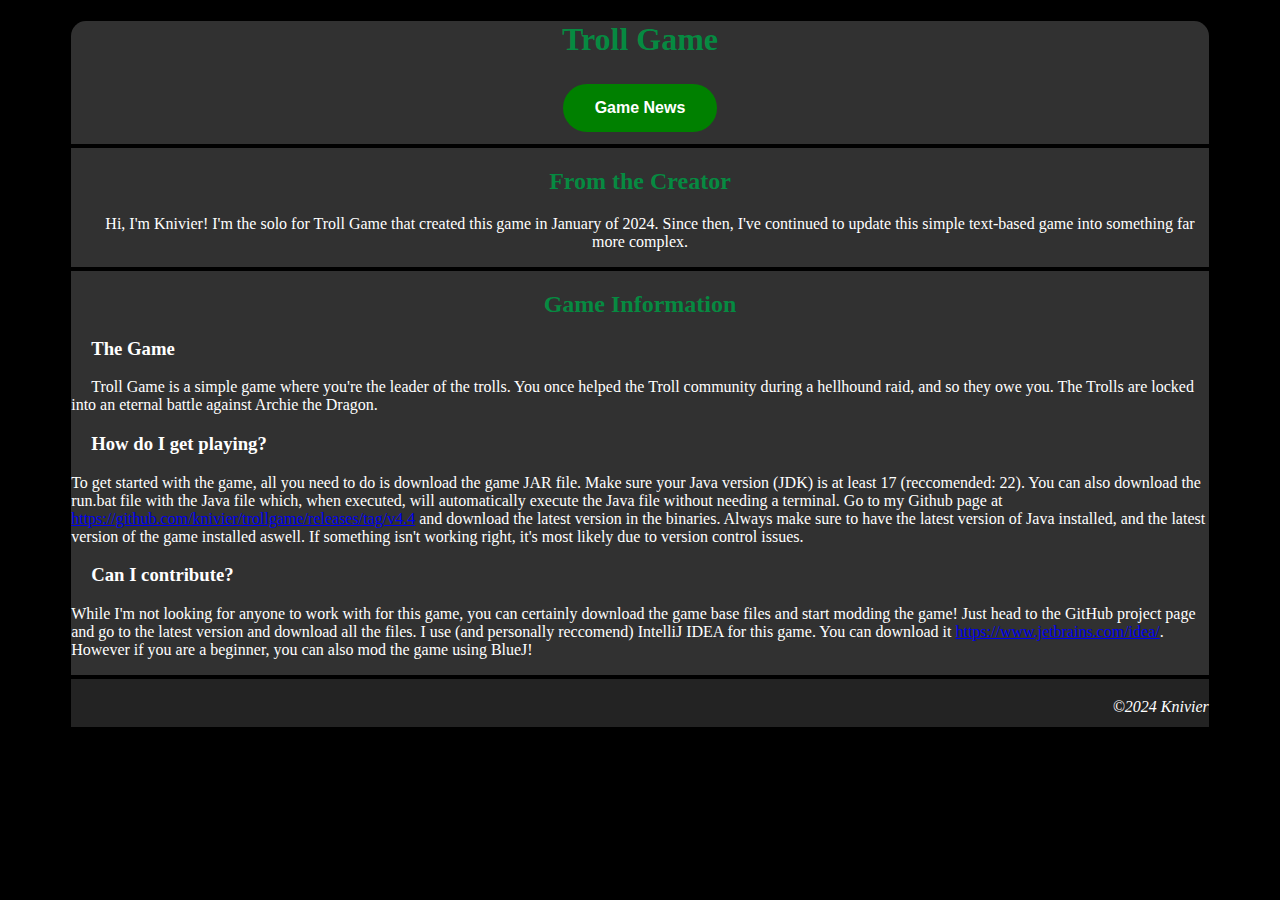
==== index.html @ ce73d105 "base" ====
<!DOCTYPE html>
<html>
<!---->

<head>
  <meta charset="utf-8" />
  <title>Troll Game</title>
</head>
<link rel="stylesheet" type="text/css" href="style.css" />

<body style="background-color: black; color: white">
  <div class="page">
    <header>
      <h1 style="text-align: center; color: rgba(0, 151, 68, 0.874)">
        Troll Game
      </h1>
      <h4 style="margin: auto; text-align: center;">
        <form action="page2.html" method="get">
          <button class="button button1" type="submit" onclick="myFunction()">
            <b>Game News</b>
          </button>
        </form>
      </h4>
    </header>

    <hr />
    <section>
      <section style="text-align: center;">
        <h2 style="text-align: center; color: rgba(0, 151, 68, 0.874)">
          From the Creator </h2>
        <p style="text-indent: 20px;">Hi, I'm Knivier! I'm the solo for Troll Game that created this game in January of 2024. Since then, I've continued to update this simple text-based game into something far more complex. </p>
      </section>
    </section>


    <hr style="
          height: 4px;
          border-width: 0;
          color: black;
          background-color: black;
        " />
    <section>
      <h2 style="text-align: center; color: rgba(0, 151, 68, 0.874)">
        Game Information
      </h2>
      <p >    </p>
      <h3 style="text-indent: 20px;">The Game</h3>
      <p style="text-indent: 20px;">Troll Game is a simple game where you're the leader of the trolls. You once helped the Troll community during a hellhound raid, and so they owe you. The Trolls are locked into an eternal battle against Archie the Dragon.</p>
      <h3 style="text-indent: 20px;">How do I get playing?</h3>
      <p> To get started with the game, all you need to do is download the game JAR file. Make sure your Java version (JDK) is at least 17 (reccomended: 22). You can also download the run.bat file with the Java file which, when executed, will automatically execute the Java file without needing a terminal. Go to my Github page at <a href="https://github.com/knivier/trollgame">https://github.com/knivier/trollgame/releases/tag/v4.4</a> and download the latest version in the binaries. Always make sure to have the latest version of Java installed, and the latest version of the game installed aswell. If something isn't working right, it's most likely due to version control issues.
      </p>
      <h3 style="text-indent: 20px;">Can I contribute?</h3>
      <p>While I'm not looking for anyone to work with for this game, you can certainly download the game base files and start modding the game! Just head to the GitHub project page and go to the latest version and download all the files. I use (and personally reccomend) IntelliJ IDEA for this game. You can download it <a href="https://www.jetbrains.com/idea/">https://www.jetbrains.com/idea/</a>. However if you are a beginner, you can also mod the game using BlueJ!  </p>
    </section>
    <footer style="background-color: rgb(35, 35, 35)">
      <hr style="
            height: 4px;
            border-width: 0;
            color: black;
            background-color: black;
          " />

      <footer
        style="background-color: rgb(35, 35, 35); height: 40px; display: flex; justify-content: center; align-items: center;">
        <hr style="
            height: 2px;
            border-width: 0;
            color: black;
            background-color: black;
          " />
        <p><em>&copy;2024 Knivier</em></p>
      </footer>
  </div>
  <hr style="
        height: 4px;
        border-width: 0;
        color: black;
        background-color: black;
      " />
</body>

</html>
---- style.css ----
html {
  height: 100%;
  width: 100%;
}

/* width */
::-webkit-scrollbar {
  width: 20px;
}

/* Track */
::-webkit-scrollbar-track {
  box-shadow: inset 0 0 5px black;
  border-radius: 15px;
  background: black;
}

/* Handle */
::-webkit-scrollbar-thumb {
  background: purple;
  border-radius: 10px;
}

/* Handle on hover */
::-webkit-scrollbar-thumb:hover {
  background: red;
}

.button {
  border: none;
  color: white;
  padding: 15px 32px;
  text-align: center;
  text-decoration: none;
  display: inline-block;
  font-size: 16px;
  margin: 4px 2px;
  cursor: pointer;
  border-radius: 65px;
  transition-duration: 1s;


}

.button1 {
  background-color: green;
}

.button1:hover {
  background-color: black;
  color: white;

}

hr {
  height: 4px;
  border-width: 0;
  color: black;
  background-color: black;
}

.page {
  width: 90%;
  margin: auto;
  background-color: rgb(49, 49, 49);
  border-radius: 15px;
}
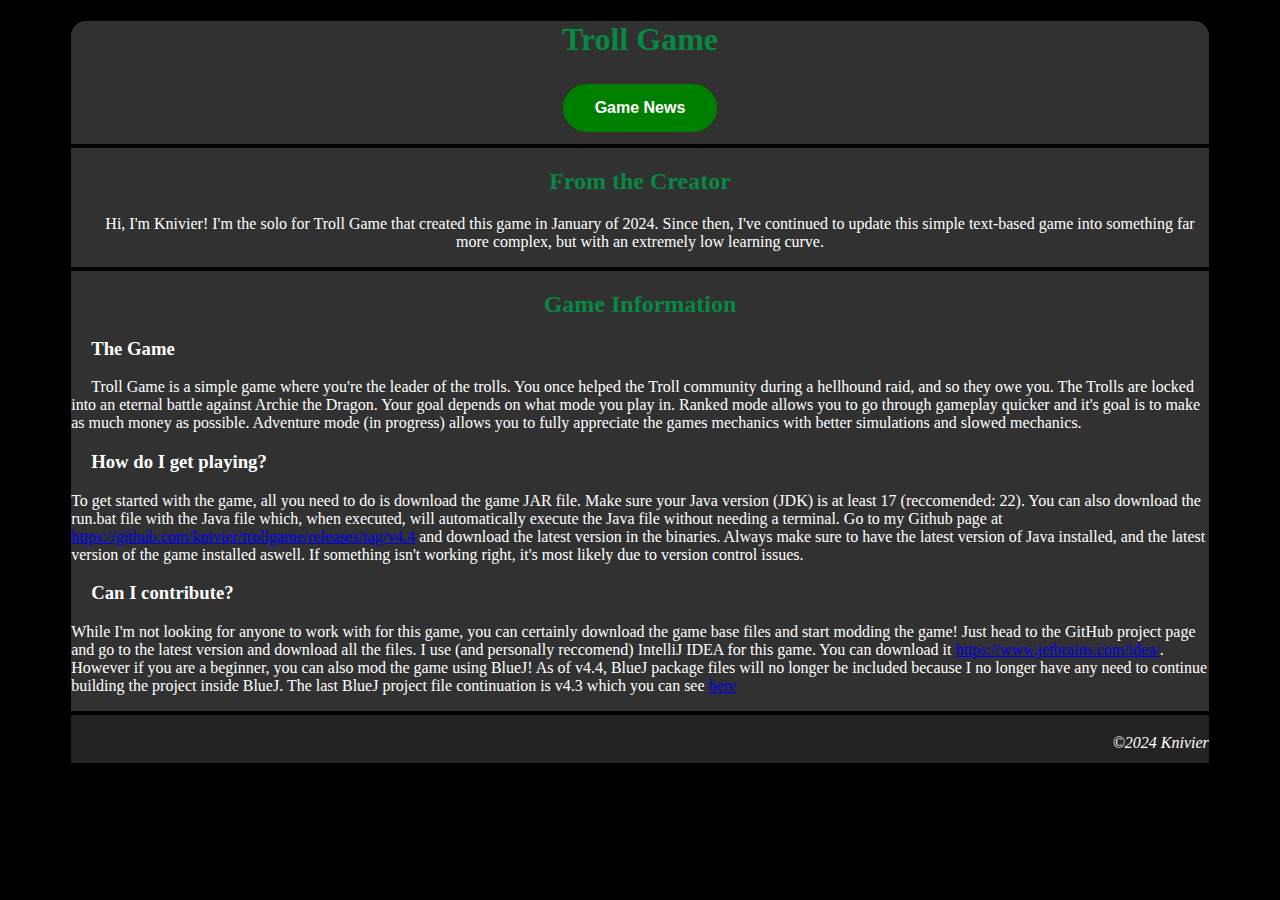
==== commit c0dd84af: "changes to base FMS" ====
--- a/index.html
+++ b/index.html
@@ -14,6 +14,9 @@
       <h1 style="text-align: center; color: rgba(0, 151, 68, 0.874)">
         Troll Game
       </h1>
+      
+      <h4 style="margin: auto; text-align: center;">
+      </h4>
       <h4 style="margin: auto; text-align: center;">
         <form action="page2.html" method="get">
           <button class="button button1" type="submit" onclick="myFunction()">
@@ -28,37 +31,46 @@
       <section style="text-align: center;">
         <h2 style="text-align: center; color: rgba(0, 151, 68, 0.874)">
           From the Creator </h2>
-        <p style="text-indent: 20px;">Hi, I'm Knivier! I'm the solo for Troll Game that created this game in January of 2024. Since then, I've continued to update this simple text-based game into something far more complex. </p>
+        <p style="text-indent: 20px;">Hi, I'm Knivier! I'm the solo for Troll Game that created this game in January of
+          2024. Since then, I've continued to update this simple text-based game into something far more complex, but
+          with an extremely low learning curve. </p>
       </section>
     </section>
 
 
-    <hr style="
-          height: 4px;
-          border-width: 0;
-          color: black;
-          background-color: black;
-        " />
+    <hr />
     <section>
       <h2 style="text-align: center; color: rgba(0, 151, 68, 0.874)">
         Game Information
       </h2>
-      <p >    </p>
+      <p> </p>
       <h3 style="text-indent: 20px;">The Game</h3>
-      <p style="text-indent: 20px;">Troll Game is a simple game where you're the leader of the trolls. You once helped the Troll community during a hellhound raid, and so they owe you. The Trolls are locked into an eternal battle against Archie the Dragon.</p>
+      <p style="text-indent: 20px;">Troll Game is a simple game where you're the leader of the trolls. You once helped
+        the Troll community during a hellhound raid, and so they owe you. The Trolls are locked into an eternal battle
+        against Archie the Dragon. Your goal depends on what mode you play in. Ranked mode allows you to go through
+        gameplay quicker and it's goal is to make as much money as possible. Adventure mode (in progress) allows you to
+        fully appreciate the games mechanics with better simulations and slowed mechanics.</p>
       <h3 style="text-indent: 20px;">How do I get playing?</h3>
-      <p> To get started with the game, all you need to do is download the game JAR file. Make sure your Java version (JDK) is at least 17 (reccomended: 22). You can also download the run.bat file with the Java file which, when executed, will automatically execute the Java file without needing a terminal. Go to my Github page at <a href="https://github.com/knivier/trollgame">https://github.com/knivier/trollgame/releases/tag/v4.4</a> and download the latest version in the binaries. Always make sure to have the latest version of Java installed, and the latest version of the game installed aswell. If something isn't working right, it's most likely due to version control issues.
+      <p> To get started with the game, all you need to do is download the game JAR file. Make sure your Java version
+        (JDK) is at least 17 (reccomended: 22). You can also download the run.bat file with the Java file which, when
+        executed, will automatically execute the Java file without needing a terminal. Go to my Github page at <a
+          href="https://github.com/knivier/trollgame">https://github.com/knivier/trollgame/releases/tag/v4.4</a> and
+        download the latest version in the binaries. Always make sure to have the latest version of Java installed, and
+        the latest version of the game installed aswell. If something isn't working right, it's most likely due to
+        version control issues.
       </p>
       <h3 style="text-indent: 20px;">Can I contribute?</h3>
-      <p>While I'm not looking for anyone to work with for this game, you can certainly download the game base files and start modding the game! Just head to the GitHub project page and go to the latest version and download all the files. I use (and personally reccomend) IntelliJ IDEA for this game. You can download it <a href="https://www.jetbrains.com/idea/">https://www.jetbrains.com/idea/</a>. However if you are a beginner, you can also mod the game using BlueJ!  </p>
+      <p>While I'm not looking for anyone to work with for this game, you can certainly download the game base files and
+        start modding the game! Just head to the GitHub project page and go to the latest version and download all the
+        files. I use (and personally reccomend) IntelliJ IDEA for this game. You can download it <a
+          href="https://www.jetbrains.com/idea/">https://www.jetbrains.com/idea/</a>. However if you are a beginner, you
+        can also mod the game using BlueJ! As of v4.4, BlueJ package files will no longer be included because I no
+        longer have any need to continue building the project inside BlueJ. The last BlueJ project file continuation is
+        v4.3 which you can see <a href="https://github.com/knivier/trollgame/releases/tag/v4.3">here</a></p>
+
     </section>
     <footer style="background-color: rgb(35, 35, 35)">
-      <hr style="
-            height: 4px;
-            border-width: 0;
-            color: black;
-            background-color: black;
-          " />
+      <hr />
 
       <footer
         style="background-color: rgb(35, 35, 35); height: 40px; display: flex; justify-content: center; align-items: center;">
@@ -71,12 +83,7 @@
         <p><em>&copy;2024 Knivier</em></p>
       </footer>
   </div>
-  <hr style="
-        height: 4px;
-        border-width: 0;
-        color: black;
-        background-color: black;
-      " />
+  <hr />
 </body>
 
 </html>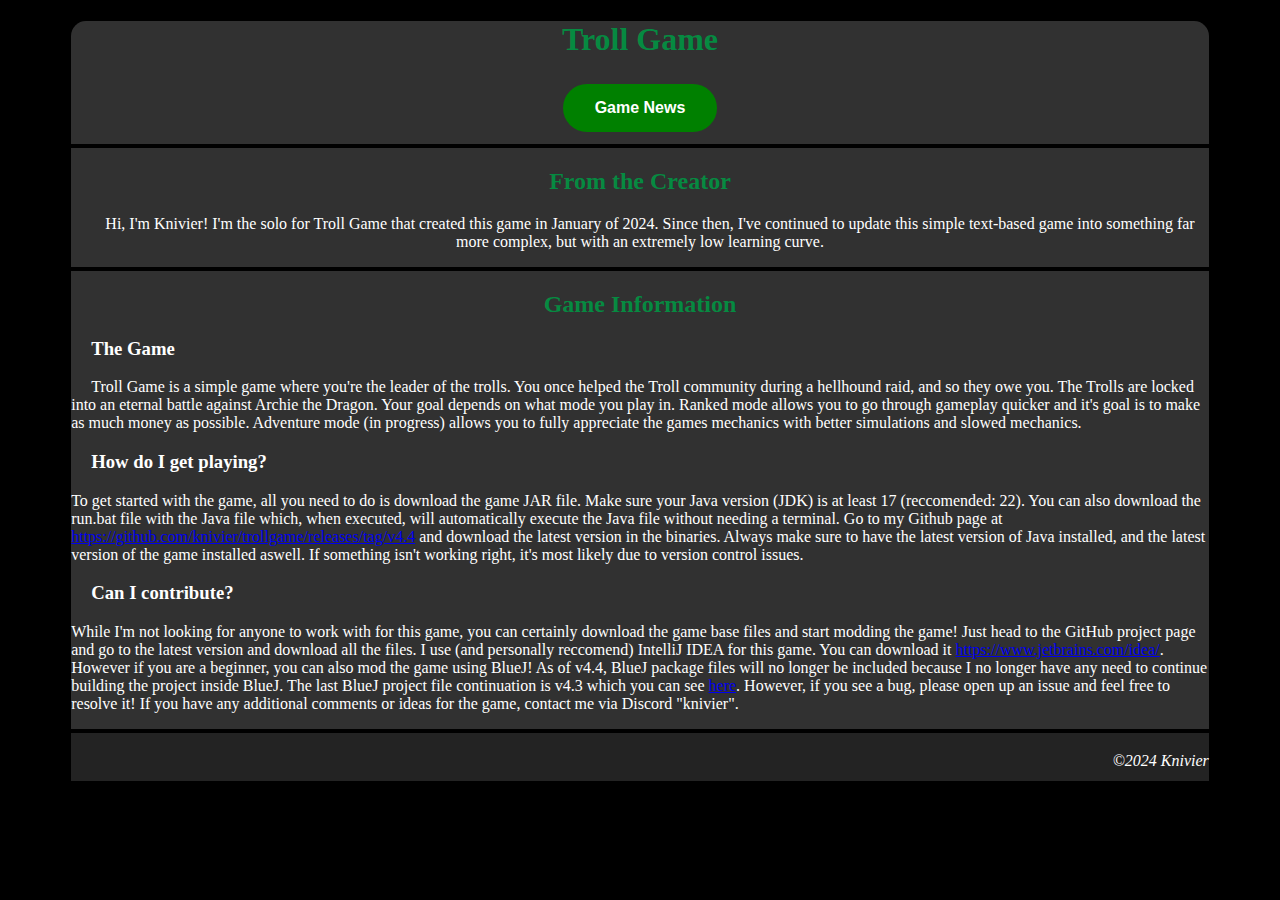
==== commit 2a6b4df4: "content changes" ====
--- a/index.html
+++ b/index.html
@@ -66,7 +66,7 @@
           href="https://www.jetbrains.com/idea/">https://www.jetbrains.com/idea/</a>. However if you are a beginner, you
         can also mod the game using BlueJ! As of v4.4, BlueJ package files will no longer be included because I no
         longer have any need to continue building the project inside BlueJ. The last BlueJ project file continuation is
-        v4.3 which you can see <a href="https://github.com/knivier/trollgame/releases/tag/v4.3">here</a></p>
+        v4.3 which you can see <a href="https://github.com/knivier/trollgame/releases/tag/v4.3">here</a>. However, if you see a bug, please open up an issue and feel free to resolve it! If you have any additional comments or ideas for the game, contact me via Discord "knivier".</p>
 
     </section>
     <footer style="background-color: rgb(35, 35, 35)">
--- a/style.css
+++ b/style.css
@@ -17,13 +17,13 @@
 
 /* Handle */
 ::-webkit-scrollbar-thumb {
-  background: purple;
+  background: slategrey;
   border-radius: 10px;
 }
 
 /* Handle on hover */
 ::-webkit-scrollbar-thumb:hover {
-  background: red;
+  background: slateblue;
 }
 
 .button {
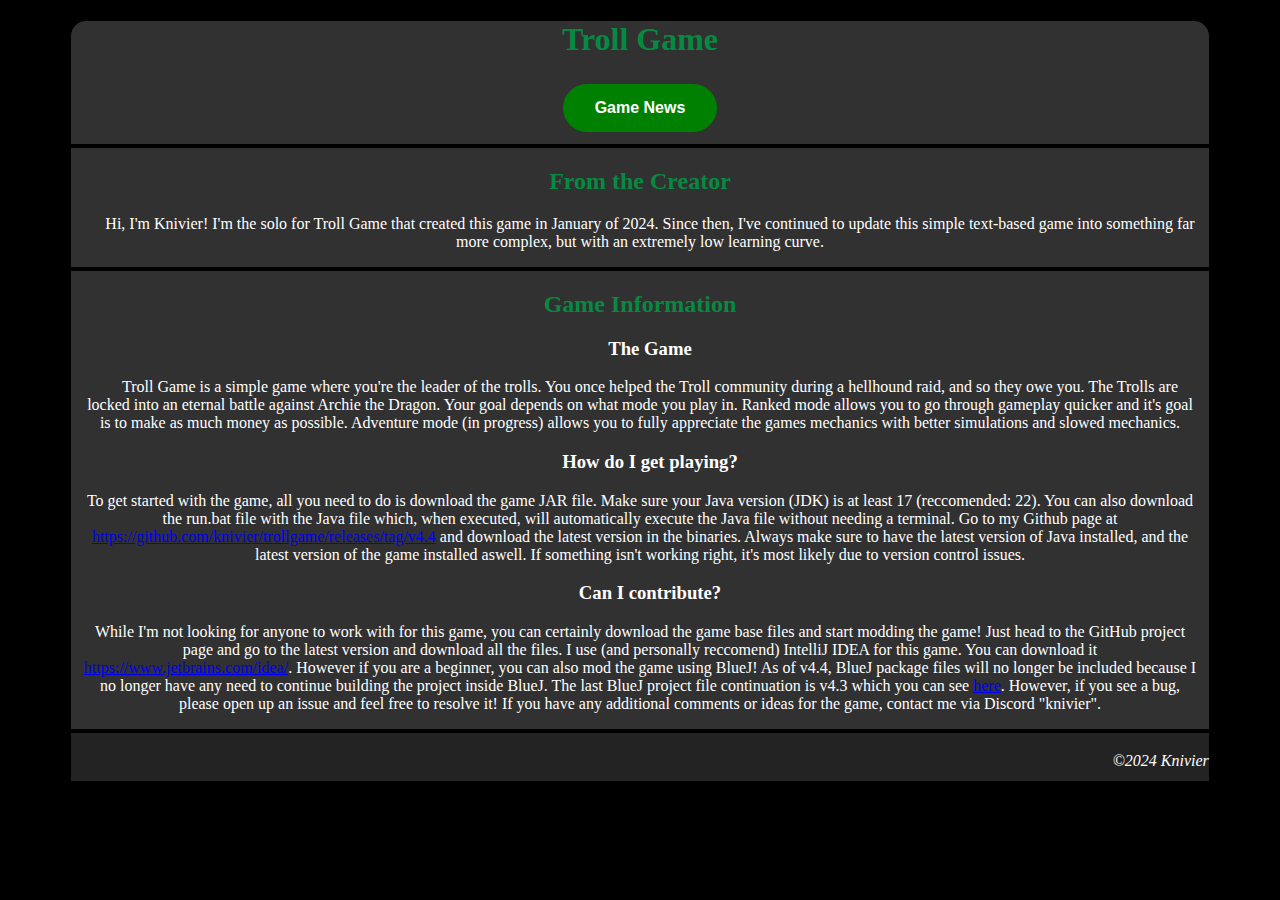
==== commit 52c5b857: "content changes" ====
--- a/index.html
+++ b/index.html
@@ -44,14 +44,14 @@
         Game Information
       </h2>
       <p> </p>
-      <h3 style="text-indent: 20px;">The Game</h3>
-      <p style="text-indent: 20px;">Troll Game is a simple game where you're the leader of the trolls. You once helped
+      <h3 style="text-indent: 20px; text-align: center;">The Game</h3>
+      <p style="text-indent: 20px; text-align: center; padding: 0 10px;">Troll Game is a simple game where you're the leader of the trolls. You once helped
         the Troll community during a hellhound raid, and so they owe you. The Trolls are locked into an eternal battle
         against Archie the Dragon. Your goal depends on what mode you play in. Ranked mode allows you to go through
         gameplay quicker and it's goal is to make as much money as possible. Adventure mode (in progress) allows you to
         fully appreciate the games mechanics with better simulations and slowed mechanics.</p>
-      <h3 style="text-indent: 20px;">How do I get playing?</h3>
-      <p> To get started with the game, all you need to do is download the game JAR file. Make sure your Java version
+      <h3 style="text-indent: 20px; text-align: center;">How do I get playing?</h3>
+      <p style="text-align: center; padding: 0 10px;"> To get started with the game, all you need to do is download the game JAR file. Make sure your Java version
         (JDK) is at least 17 (reccomended: 22). You can also download the run.bat file with the Java file which, when
         executed, will automatically execute the Java file without needing a terminal. Go to my Github page at <a
           href="https://github.com/knivier/trollgame">https://github.com/knivier/trollgame/releases/tag/v4.4</a> and
@@ -59,15 +59,14 @@
         the latest version of the game installed aswell. If something isn't working right, it's most likely due to
         version control issues.
       </p>
-      <h3 style="text-indent: 20px;">Can I contribute?</h3>
-      <p>While I'm not looking for anyone to work with for this game, you can certainly download the game base files and
+      <h3 style="text-indent: 20px; text-align: center;">Can I contribute?</h3>
+      <p style="text-align: center; padding: 0 10px;">While I'm not looking for anyone to work with for this game, you can certainly download the game base files and
         start modding the game! Just head to the GitHub project page and go to the latest version and download all the
         files. I use (and personally reccomend) IntelliJ IDEA for this game. You can download it <a
           href="https://www.jetbrains.com/idea/">https://www.jetbrains.com/idea/</a>. However if you are a beginner, you
         can also mod the game using BlueJ! As of v4.4, BlueJ package files will no longer be included because I no
         longer have any need to continue building the project inside BlueJ. The last BlueJ project file continuation is
         v4.3 which you can see <a href="https://github.com/knivier/trollgame/releases/tag/v4.3">here</a>. However, if you see a bug, please open up an issue and feel free to resolve it! If you have any additional comments or ideas for the game, contact me via Discord "knivier".</p>
-
     </section>
     <footer style="background-color: rgb(35, 35, 35)">
       <hr />
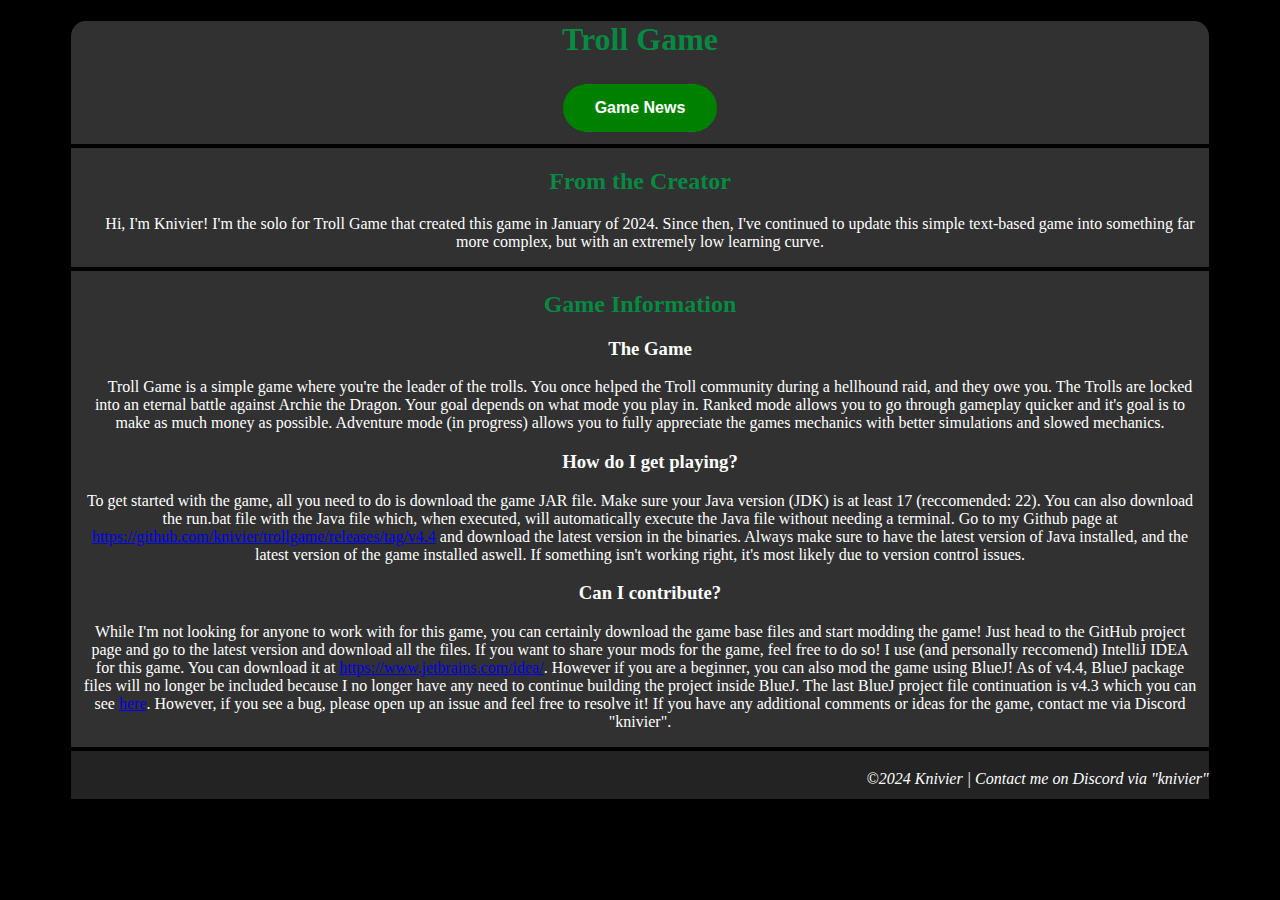
==== commit 71bb81af: "content updates and styling" ====
--- a/index.html
+++ b/index.html
@@ -46,7 +46,7 @@
       <p> </p>
       <h3 style="text-indent: 20px; text-align: center;">The Game</h3>
       <p style="text-indent: 20px; text-align: center; padding: 0 10px;">Troll Game is a simple game where you're the leader of the trolls. You once helped
-        the Troll community during a hellhound raid, and so they owe you. The Trolls are locked into an eternal battle
+        the Troll community during a hellhound raid, and they owe you. The Trolls are locked into an eternal battle
         against Archie the Dragon. Your goal depends on what mode you play in. Ranked mode allows you to go through
         gameplay quicker and it's goal is to make as much money as possible. Adventure mode (in progress) allows you to
         fully appreciate the games mechanics with better simulations and slowed mechanics.</p>
@@ -62,7 +62,7 @@
       <h3 style="text-indent: 20px; text-align: center;">Can I contribute?</h3>
       <p style="text-align: center; padding: 0 10px;">While I'm not looking for anyone to work with for this game, you can certainly download the game base files and
         start modding the game! Just head to the GitHub project page and go to the latest version and download all the
-        files. I use (and personally reccomend) IntelliJ IDEA for this game. You can download it <a
+        files. If you want to share your mods for the game, feel free to do so! I use (and personally reccomend) IntelliJ IDEA for this game. You can download it at <a
           href="https://www.jetbrains.com/idea/">https://www.jetbrains.com/idea/</a>. However if you are a beginner, you
         can also mod the game using BlueJ! As of v4.4, BlueJ package files will no longer be included because I no
         longer have any need to continue building the project inside BlueJ. The last BlueJ project file continuation is
@@ -79,7 +79,7 @@
             color: black;
             background-color: black;
           " />
-        <p><em>&copy;2024 Knivier</em></p>
+        <p><em>&copy;2024 Knivier | Contact me on Discord via "knivier"</em></p>
       </footer>
   </div>
   <hr />
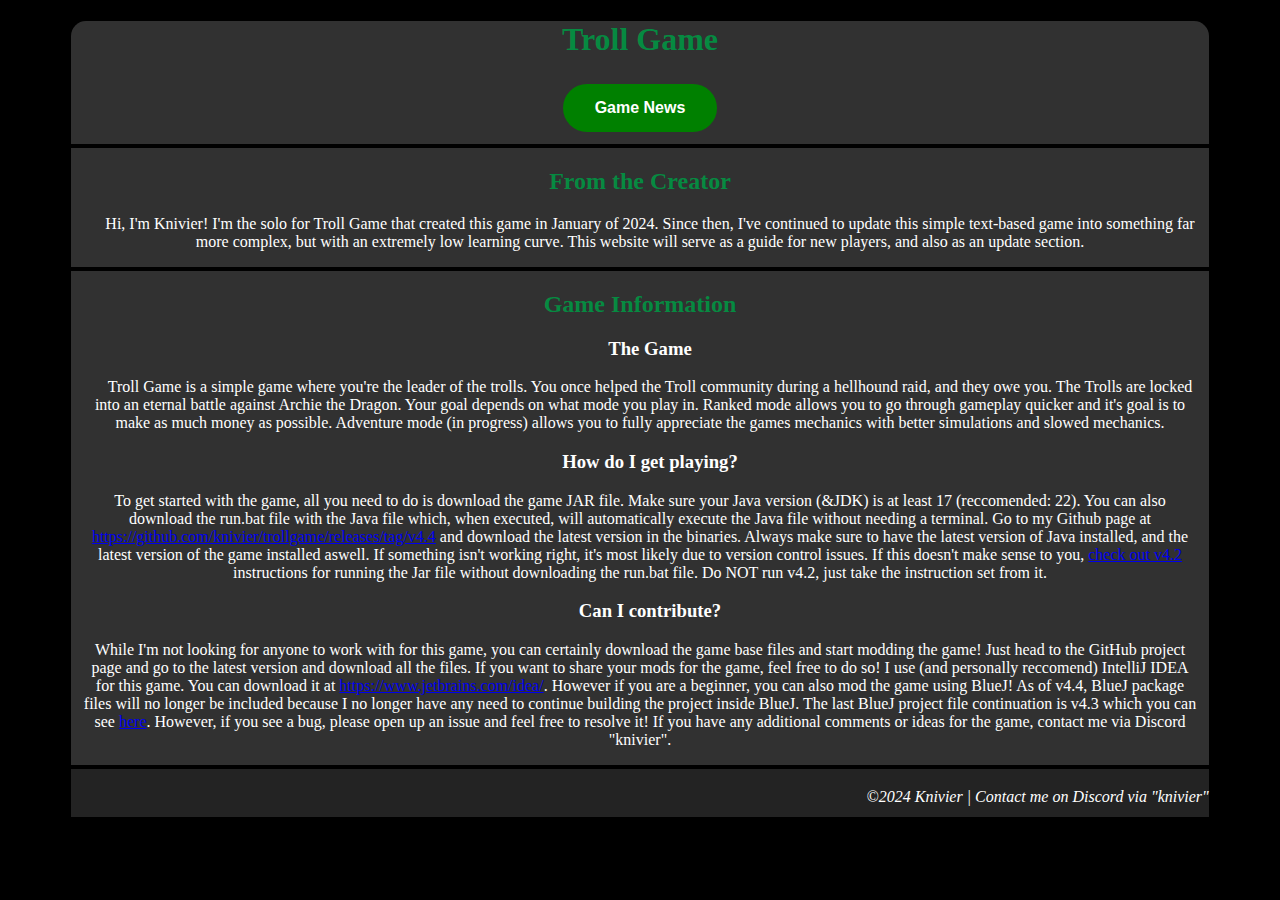
==== commit cf9a6a66: "content mods" ====
--- a/index.html
+++ b/index.html
@@ -33,7 +33,7 @@
           From the Creator </h2>
         <p style="text-indent: 20px;">Hi, I'm Knivier! I'm the solo for Troll Game that created this game in January of
           2024. Since then, I've continued to update this simple text-based game into something far more complex, but
-          with an extremely low learning curve. </p>
+          with an extremely low learning curve. This website will serve as a guide for new players, and also as an update section. </p>
       </section>
     </section>
 
@@ -52,12 +52,12 @@
         fully appreciate the games mechanics with better simulations and slowed mechanics.</p>
       <h3 style="text-indent: 20px; text-align: center;">How do I get playing?</h3>
       <p style="text-align: center; padding: 0 10px;"> To get started with the game, all you need to do is download the game JAR file. Make sure your Java version
-        (JDK) is at least 17 (reccomended: 22). You can also download the run.bat file with the Java file which, when
+        (&JDK) is at least 17 (reccomended: 22). You can also download the run.bat file with the Java file which, when
         executed, will automatically execute the Java file without needing a terminal. Go to my Github page at <a
           href="https://github.com/knivier/trollgame">https://github.com/knivier/trollgame/releases/tag/v4.4</a> and
         download the latest version in the binaries. Always make sure to have the latest version of Java installed, and
         the latest version of the game installed aswell. If something isn't working right, it's most likely due to
-        version control issues.
+        version control issues. If this doesn't make sense to you, <a href="https://github.com/knivier/trollgame/releases/tag/v4.2">check out v4.2</a> instructions for running the Jar file without downloading the run.bat file. Do NOT run v4.2, just take the instruction set from it. 
       </p>
       <h3 style="text-indent: 20px; text-align: center;">Can I contribute?</h3>
       <p style="text-align: center; padding: 0 10px;">While I'm not looking for anyone to work with for this game, you can certainly download the game base files and
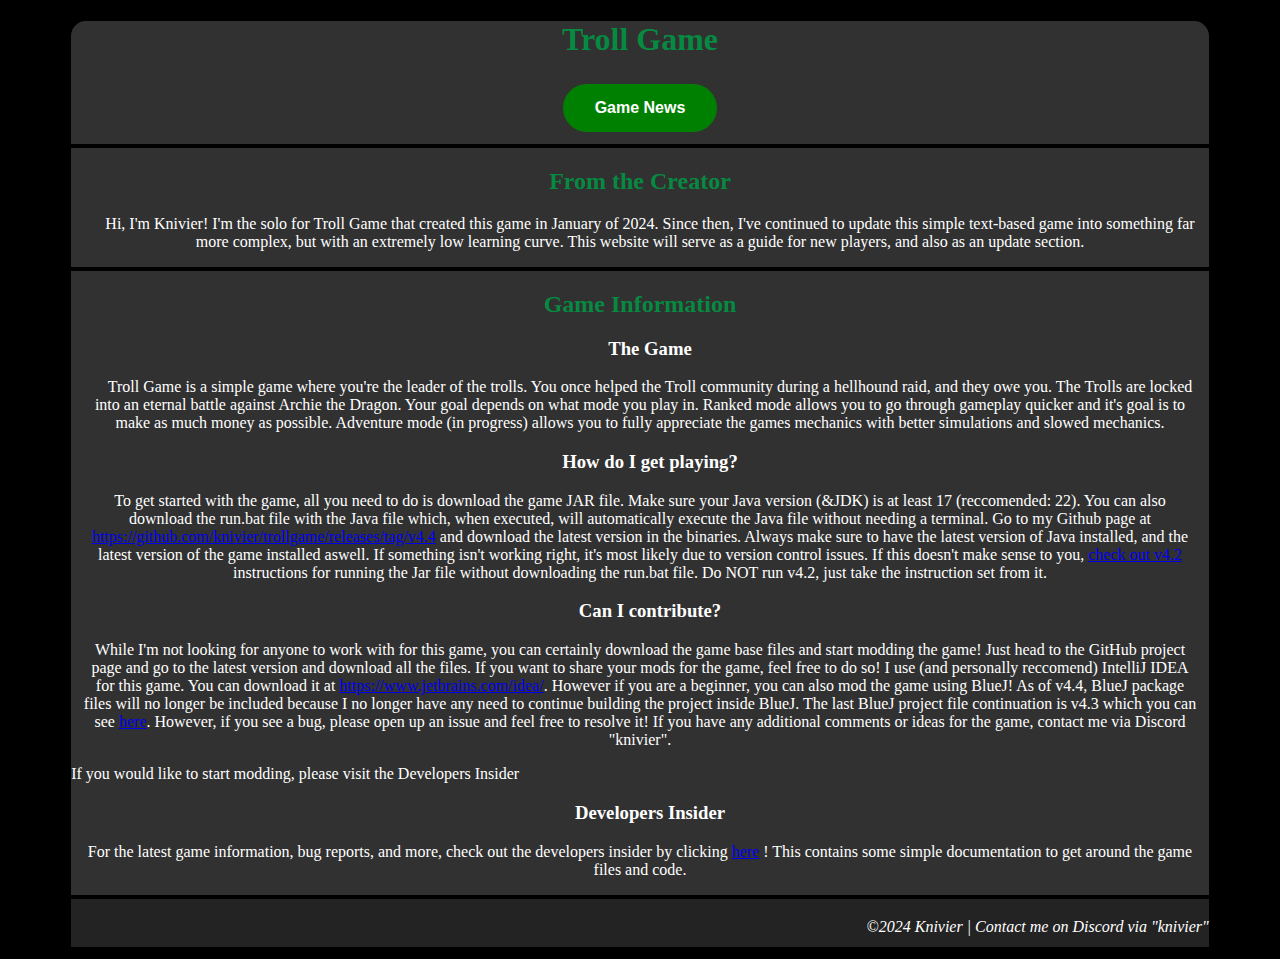
==== commit edb4a0a6: "content updates" ====
--- a/index.html
+++ b/index.html
@@ -67,6 +67,13 @@
         can also mod the game using BlueJ! As of v4.4, BlueJ package files will no longer be included because I no
         longer have any need to continue building the project inside BlueJ. The last BlueJ project file continuation is
         v4.3 which you can see <a href="https://github.com/knivier/trollgame/releases/tag/v4.3">here</a>. However, if you see a bug, please open up an issue and feel free to resolve it! If you have any additional comments or ideas for the game, contact me via Discord "knivier".</p>
+      <p>If you would like to start modding, please visit the Developers Insider </p>
+      <h3 style="text-indent: 20px; text-align: center;">Developers Insider</h3>
+      <p style="text-align: center; padding: 0 10px;">
+        For the latest game information, bug reports, and more, check out the developers insider by clicking
+        <a href="https://github.com/user-attachments/files/15515065/Troll.Game.-.Developers.Insider.Release.1.pdf">here</a>
+        ! This contains some simple documentation to get around the game files and code. 
+      </p>
     </section>
     <footer style="background-color: rgb(35, 35, 35)">
       <hr />
